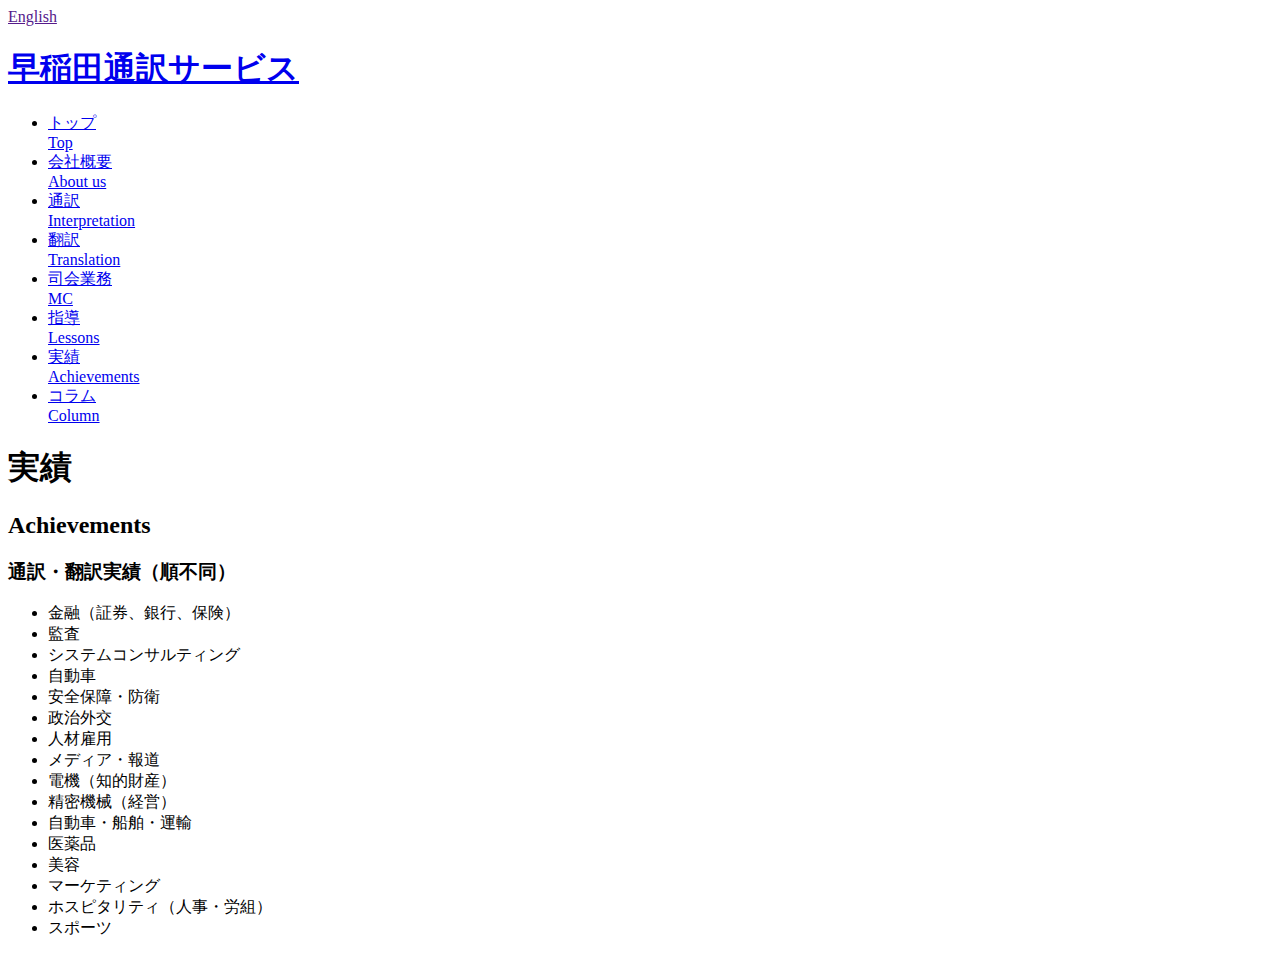
==== Achievements.html @ 34196c23 "Add files via upload" ====
<!DOCTYPE html>
<html lang="ja">
<head>
    <meta charset="UTF-8">
    <title>早稲田通訳サービス</title>
    <link rel="stylesheet" href="css/sanitize.css">
    <link rel="stylesheet" href="css/Achievements.css" media="screen">
    <link rel="preconnect" href="https://fonts.gstatic.com"> 
    <link href="https://fonts.googleapis.com/css2?family=Noto+Sans+JP:wght@300&display=swap" rel="stylesheet">


</head>
<body>
   <div>
    <Header>
      <!--<div class="HeaderBackImg"><img src="images/headerBack2.jpg" alt="pal" class="HeaderBackImgTagu"></div>}-->
       <div class="HeaderWrapper">
            <div class="English"><a href="" class="EnglishLink">English</a></div>
                <div class="HeaderSection1">
                    <a href="index.html" class="TopLink">
                        <h1 class="HeaderLogoPic">早稲田通訳サービス</h1>
                    </a>
                </div>
            <nav>
                <ul>
                    <li class="FirstList Y1">
                        <a href="index.html" class="FirstListLink">トップ<br>
                            <span class="ListEnglish">Top</span>
                        </a>
                    </li>
                    <li class="FirstList">
                        <a href="AboutUs.html" class="FirstListLink">会社概要<br>
                            <span class="ListEnglish">About us</span>
                        </a>
                    </li>
                    <li class="FirstList">
                        <a href="Interpretation.html" class="FirstListLink">通訳<br>
                            <span class="ListEnglish">Interpretation</span>
                        </a>
                    </li>
                    <li class="FirstList">
                        <a href="Translation.html" class="FirstListLink">翻訳<br>
                            <span class="ListEnglish">Translation</span>
                        </a>
                    </li>
                    <li class="FirstList">
                        <a href="MC.html" class="FirstListLink">司会業務<br>
                            <span class="ListEnglish">MC</span>
                        </a>
                    </li>
                    <li class="FirstList">
                        <a href="Lessons.html" class="FirstListLink">指導<br>
                            <span class="ListEnglish">Lessons</span>
                        </a>
                    </li>
                    <li class="FirstList">
                        <a href="Achievements.html" class="FirstListLink">実績<br>
                            <span class="ListEnglish">Achievements</span>
                        </a>
                    </li>
                    <li class="FirstList YLast">
                        <a href="Column.html" class="FirstListLink">コラム<br>
                            <span class="ListEnglish">Column</span>
                        </a>
                    </li>
                </ul>
            </nav>
        </div>
    </Header>
    </div>
    <div class="miniHeader forTop">
        <h1>実績</h1>
        <h2>Achievements</h2>
    </div>
    
    <section class="Achievements">
        <h3>通訳・翻訳実績（順不同）</h3>
        <ul>
            <li>金融（証券、銀行、保険）</li>
            <li>監査</li>
            <li>システムコンサルティング</li>
            <li>自動車</li>
            <li>安全保障・防衛</li>
            <li>政治外交</li>
            <li>人材雇用</li>
            <li>メディア・報道</li>
            <li>電機（知的財産）</li>
            <li>精密機械（経営）</li>
            <li>自動車・船舶・運輸</li>
            <li>医薬品</li>
            <li>美容</li>
            <li>マーケティング</li>
            <li>ホスピタリティ（人事・労組）</li>
            <li>スポーツ</li>
        </ul>
        
        
    </section>
        <!--以下テスト-->
</body>
</html>
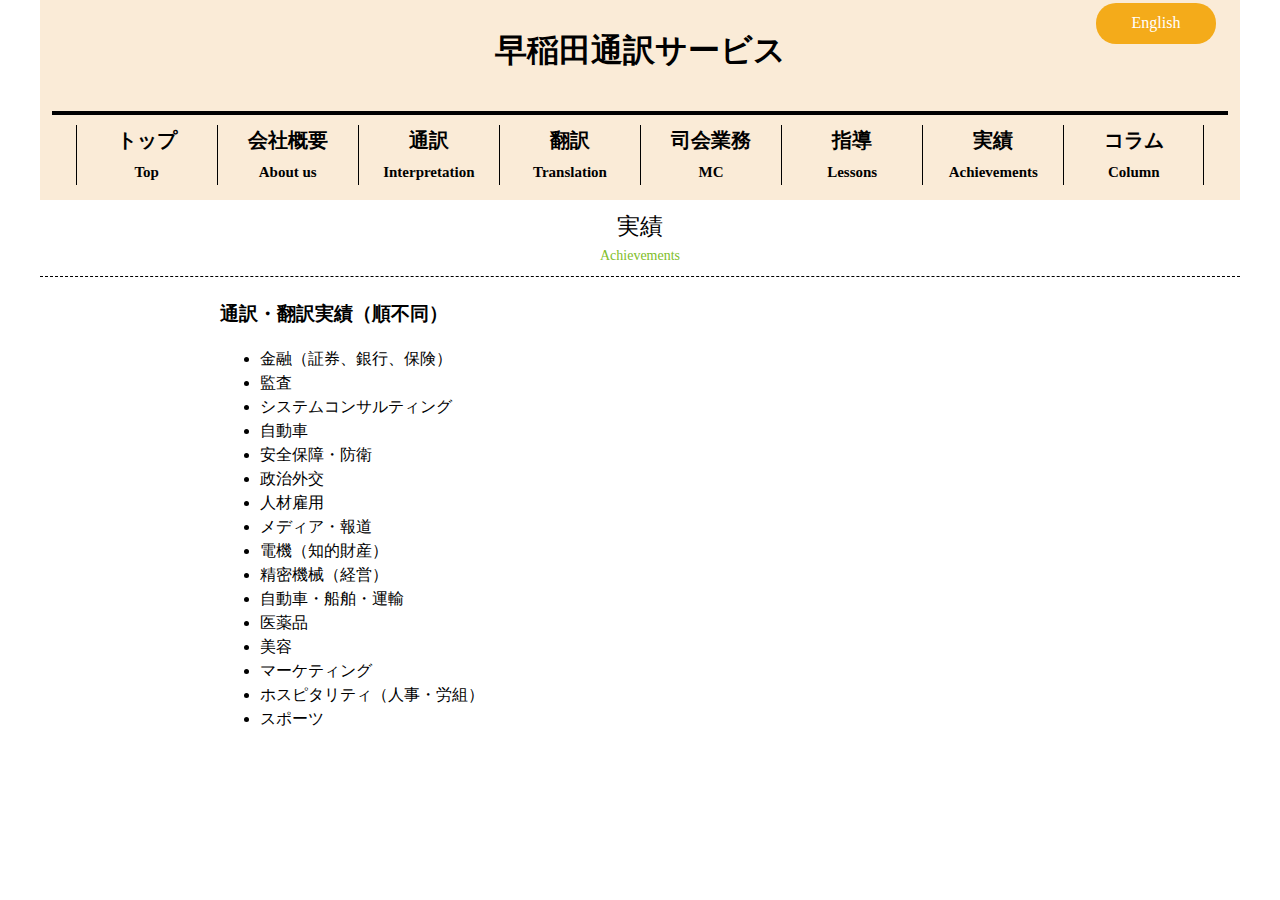
==== commit 9ff11736: "Update Achievements.html" ====
--- a/Achievements.html
+++ b/Achievements.html
@@ -3,8 +3,8 @@
 <head>
     <meta charset="UTF-8">
     <title>早稲田通訳サービス</title>
-    <link rel="stylesheet" href="css/sanitize.css">
-    <link rel="stylesheet" href="css/Achievements.css" media="screen">
+    <link rel="stylesheet" href="sanitize.css">
+    <link rel="stylesheet" href="Achievements.css" media="screen">
     <link rel="preconnect" href="https://fonts.gstatic.com"> 
     <link href="https://fonts.googleapis.com/css2?family=Noto+Sans+JP:wght@300&display=swap" rel="stylesheet">
 
@@ -98,4 +98,4 @@
     </section>
         <!--以下テスト-->
 </body>
-</html>+</html>
--- a/sanitize.css
+++ b/sanitize.css
@@ -0,0 +1,581 @@
+/* Document
+ * ========================================================================== */
+
+/**
+ * Add border box sizing in all browsers (opinionated).
+ */
+
+*,
+::before,
+::after {
+  box-sizing: border-box;
+}
+
+/**
+ * 1. Add text decoration inheritance in all browsers (opinionated).
+ * 2. Add vertical alignment inheritance in all browsers (opinionated).
+ */
+
+::before,
+::after {
+  text-decoration: inherit; /* 1 */
+  vertical-align: inherit; /* 2 */
+}
+
+/**
+ * 1. Use the default cursor in all browsers (opinionated).
+ * 2. Change the line height in all browsers (opinionated).
+ * 3. Use a 4-space tab width in all browsers (opinionated).
+ * 4. Remove the grey highlight on links in iOS (opinionated).
+ * 5. Prevent adjustments of font size after orientation changes in
+ *    IE on Windows Phone and in iOS.
+ * 6. Breaks words to prevent overflow in all browsers (opinionated).
+ */
+
+html {
+  cursor: default; /* 1 */
+  line-height: 1.5; /* 2 */
+  -moz-tab-size: 4; /* 3 */
+  tab-size: 4; /* 3 */
+  -webkit-tap-highlight-color: transparent /* 4 */;
+  -ms-text-size-adjust: 100%; /* 5 */
+  -webkit-text-size-adjust: 100%; /* 5 */
+  word-break: break-word; /* 6 */
+}
+
+/* Sections
+ * ========================================================================== */
+
+/**
+ * Remove the margin in all browsers (opinionated).
+ */
+
+body {
+  margin: 0;
+}
+
+/**
+ * Correct the font size and margin on `h1` elements within `section` and
+ * `article` contexts in Chrome, Edge, Firefox, and Safari.
+ */
+
+h1 {
+  font-size: 2em;
+  margin: 0.67em 0;
+}
+
+/* Grouping content
+ * ========================================================================== */
+
+/**
+ * Remove the margin on nested lists in Chrome, Edge, IE, and Safari.
+ */
+
+dl dl,
+dl ol,
+dl ul,
+ol dl,
+ul dl {
+  margin: 0;
+}
+
+/**
+ * Remove the margin on nested lists in Edge 18- and IE.
+ */
+
+ol ol,
+ol ul,
+ul ol,
+ul ul {
+  margin: 0;
+}
+
+/**
+ * 1. Correct the inheritance of border color in Firefox.
+ * 2. Add the correct box sizing in Firefox.
+ * 3. Show the overflow in Edge 18- and IE.
+ */
+
+hr {
+  color: inherit; /* 1 */
+  height: 0; /* 2 */
+  overflow: visible; /* 3 */
+}
+
+/**
+ * Add the correct display in IE.
+ */
+
+main {
+  display: block;
+}
+
+/**
+ * Remove the list style on navigation lists in all browsers (opinionated).
+ */
+
+nav ol,
+nav ul {
+  list-style: none;
+  padding: 0;
+}
+
+/**
+ * Prevent VoiceOver from ignoring list semantics in Safari (opinionated).
+ */
+
+nav li::before {
+  content: "\200B";
+}
+
+/**
+ * 1. Correct the inheritance and scaling of font size in all browsers.
+ * 2. Correct the odd `em` font sizing in all browsers.
+ * 3. Prevent overflow of the container in all browsers (opinionated).
+ */
+
+pre {
+  font-family: monospace, monospace; /* 1 */
+  font-size: 1em; /* 2 */
+  overflow: auto; /* 3 */
+  -ms-overflow-style: scrollbar; /* 3 */
+}
+
+/* Text-level semantics
+ * ========================================================================== */
+
+/**
+ * Remove the gray background on active links in IE 10.
+ */
+
+a {
+  background-color: transparent;
+}
+
+/**
+ * Add the correct text decoration in Edge 18-, IE, and Safari.
+ */
+
+abbr[title] {
+  text-decoration: underline;
+  text-decoration: underline dotted;
+}
+
+/**
+ * Add the correct font weight in Chrome, Edge, and Safari.
+ */
+
+b,
+strong {
+  font-weight: bolder;
+}
+
+/**
+ * 1. Correct the inheritance and scaling of font size in all browsers.
+ * 2. Correct the odd `em` font sizing in all browsers.
+ */
+
+code,
+kbd,
+samp {
+  font-family: monospace, monospace; /* 1 */
+  font-size: 1em; /* 2 */
+}
+
+/**
+ * Add the correct font size in all browsers.
+ */
+
+small {
+  font-size: 80%;
+}
+
+/* Embedded content
+ * ========================================================================== */
+
+/*
+ * Change the alignment on media elements in all browsers (opinionated).
+ */
+
+audio,
+canvas,
+iframe,
+img,
+svg,
+video {
+  vertical-align: middle;
+}
+
+/**
+ * Add the correct display in IE 9-.
+ */
+
+audio,
+video {
+  display: inline-block;
+}
+
+/**
+ * Add the correct display in iOS 4-7.
+ */
+
+audio:not([controls]) {
+  display: none;
+  height: 0;
+}
+
+/**
+ * Remove the border on iframes in all browsers (opinionated).
+ */
+
+iframe {
+  border-style: none;
+}
+
+/**
+ * Remove the border on images within links in IE 10-.
+ */
+
+img {
+  border-style: none;
+}
+
+/**
+ * Change the fill color to match the text color in all browsers (opinionated).
+ */
+
+svg:not([fill]) {
+  fill: currentColor;
+}
+
+/**
+ * Hide the overflow in IE.
+ */
+
+svg:not(:root) {
+  overflow: hidden;
+}
+
+/* Tabular data
+ * ========================================================================== */
+
+/**
+ * 1. Collapse border spacing in all browsers (opinionated).
+ * 2. Correct table border color inheritance in all Chrome, Edge, and Safari.
+ * 3. Remove text indentation from table contents in Chrome, Edge, and Safari.
+ */
+
+table {
+  border-collapse: collapse; /* 1 */
+  border-color: inherit; /* 2 */
+  text-indent: 0; /* 3 */
+}
+
+/* Forms
+ * ========================================================================== */
+
+/**
+ * Remove the margin on controls in Safari.
+ */
+
+button,
+input,
+select {
+  margin: 0;
+}
+
+/**
+ * 1. Show the overflow in IE.
+ * 2. Remove the inheritance of text transform in Edge 18-, Firefox, and IE.
+ */
+
+button {
+  overflow: visible; /* 1 */
+  text-transform: none; /* 2 */
+}
+
+/**
+ * Correct the inability to style buttons in iOS and Safari.
+ */
+
+button,
+[type="button"],
+[type="reset"],
+[type="submit"] {
+  -webkit-appearance: button;
+}
+
+/**
+ * 1. Change the inconsistent appearance in all browsers (opinionated).
+ * 2. Correct the padding in Firefox.
+ */
+
+fieldset {
+  border: 1px solid #a0a0a0; /* 1 */
+  padding: 0.35em 0.75em 0.625em; /* 2 */
+}
+
+/**
+ * Show the overflow in Edge 18- and IE.
+ */
+
+input {
+  overflow: visible;
+}
+
+/**
+ * 1. Correct the text wrapping in Edge 18- and IE.
+ * 2. Correct the color inheritance from `fieldset` elements in IE.
+ */
+
+legend {
+  color: inherit; /* 2 */
+  display: table; /* 1 */
+  max-width: 100%; /* 1 */
+  white-space: normal; /* 1 */
+}
+
+/**
+ * 1. Add the correct display in Edge 18- and IE.
+ * 2. Add the correct vertical alignment in Chrome, Edge, and Firefox.
+ */
+
+progress {
+  display: inline-block; /* 1 */
+  vertical-align: baseline; /* 2 */
+}
+
+/**
+ * Remove the inheritance of text transform in Firefox.
+ */
+
+select {
+  text-transform: none;
+}
+
+/**
+ * 1. Remove the margin in Firefox and Safari.
+ * 2. Remove the default vertical scrollbar in IE.
+ * 3. Change the resize direction in all browsers (opinionated).
+ */
+
+textarea {
+  margin: 0; /* 1 */
+  overflow: auto; /* 2 */
+  resize: vertical; /* 3 */
+  resize: block; /* 3 */
+}
+
+/**
+ * Remove the padding in IE 10-.
+ */
+
+[type="checkbox"],
+[type="radio"] {
+  padding: 0;
+}
+
+/**
+ * 1. Correct the odd appearance in Chrome, Edge, and Safari.
+ * 2. Correct the outline style in Safari.
+ */
+
+[type="search"] {
+  -webkit-appearance: textfield; /* 1 */
+  outline-offset: -2px; /* 2 */
+}
+
+/**
+ * Correct the cursor style of increment and decrement buttons in Safari.
+ */
+
+::-webkit-inner-spin-button,
+::-webkit-outer-spin-button {
+  height: auto;
+}
+
+/**
+ * Correct the text style of placeholders in Chrome, Edge, and Safari.
+ */
+
+::-webkit-input-placeholder {
+  color: inherit;
+  opacity: 0.54;
+}
+
+/**
+ * Remove the inner padding in Chrome, Edge, and Safari on macOS.
+ */
+
+::-webkit-search-decoration {
+  -webkit-appearance: none;
+}
+
+/**
+ * 1. Correct the inability to style upload buttons in iOS and Safari.
+ * 2. Change font properties to `inherit` in Safari.
+ */
+
+::-webkit-file-upload-button {
+  -webkit-appearance: button; /* 1 */
+  font: inherit; /* 2 */
+}
+
+/**
+ * Remove the inner border and padding of focus outlines in Firefox.
+ */
+
+::-moz-focus-inner {
+  border-style: none;
+  padding: 0;
+}
+
+/**
+ * Restore the focus outline styles unset by the previous rule in Firefox.
+ */
+
+:-moz-focusring {
+  outline: 1px dotted ButtonText;
+}
+
+/**
+ * Remove the additional :invalid styles in Firefox.
+ */
+
+:-moz-ui-invalid {
+  box-shadow: none;
+}
+
+/* Interactive
+ * ========================================================================== */
+
+/*
+ * Add the correct display in Edge 18- and IE.
+ */
+
+details {
+  display: block;
+}
+
+/*
+ * Add the correct styles in Edge 18-, IE, and Safari.
+ */
+
+dialog {
+  background-color: white;
+  border: solid;
+  color: black;
+  display: block;
+  height: -moz-fit-content;
+  height: -webkit-fit-content;
+  height: fit-content;
+  left: 0;
+  margin: auto;
+  padding: 1em;
+  position: absolute;
+  right: 0;
+  width: -moz-fit-content;
+  width: -webkit-fit-content;
+  width: fit-content;
+}
+
+dialog:not([open]) {
+  display: none;
+}
+
+/*
+ * Add the correct display in all browsers.
+ */
+
+summary {
+  display: list-item;
+}
+
+/* Scripting
+ * ========================================================================== */
+
+/**
+ * Add the correct display in IE 9-.
+ */
+
+canvas {
+  display: inline-block;
+}
+
+/**
+ * Add the correct display in IE.
+ */
+
+template {
+  display: none;
+}
+
+/* User interaction
+ * ========================================================================== */
+
+/*
+ * Remove the tapping delay in IE 10.
+ */
+
+a,
+area,
+button,
+input,
+label,
+select,
+summary,
+textarea,
+[tabindex] {
+  -ms-touch-action: manipulation;
+}
+
+/**
+ * Add the correct display in IE 10-.
+ */
+
+[hidden] {
+  display: none;
+}
+
+/* Accessibility
+ * ========================================================================== */
+
+/**
+ * Change the cursor on busy elements in all browsers (opinionated).
+ */
+
+[aria-busy="true"] {
+  cursor: progress;
+}
+
+/*
+ * Change the cursor on control elements in all browsers (opinionated).
+ */
+
+[aria-controls] {
+  cursor: pointer;
+}
+
+/*
+ * Change the cursor on disabled, not-editable, or otherwise
+ * inoperable elements in all browsers (opinionated).
+ */
+
+[aria-disabled="true"],
+[disabled] {
+  cursor: not-allowed;
+}
+
+/*
+ * Change the display on visually hidden accessible elements
+ * in all browsers (opinionated).
+ */
+
+[aria-hidden="false"][hidden] {
+  display: initial;
+}
+
+[aria-hidden="false"][hidden]:not(:focus) {
+  clip: rect(0, 0, 0, 0);
+  position: absolute;
+}
--- a/Achievements.css
+++ b/Achievements.css
@@ -0,0 +1,181 @@
+@charaset "UTF-8";
+
+:root{
+    
+}
+
+head{
+    
+}
+body{
+    width:1200px;
+    background-repeat:no-repeat;
+    background-attachment:fixed;
+    background-position:center;
+    margin-left:auto;
+    margin-right:auto;
+}
+Header{
+    position:fixed;
+    background-color:#ffffff;
+    margin-top:0px;
+    top:0%;
+    height:200px;
+    width:100%;
+    background-color:antiquewhite;
+    width:1200px;
+    z-index: 1000;
+}
+.HeaderBackImg{
+    position:absolute;
+    z-index:-100;
+}
+.HeaderBackImgTagu{
+    width:100%;
+}
+.HeaderWrapper{
+    width:98%;
+    margin-left:1%;
+    margin-top:0px;
+    /*border:solid 7px #7FBE29;
+    border-radius:20px;
+    background-color:rgba(255, 255, 255, 0.95);*/
+}
+.TopLink{
+    text-decoration:none;
+}
+.English{
+    position:absolute;
+    text-align:center;
+    right:2%;
+    top:1.5%;
+    background-color:#F4AB1A;
+    padding:0.7% 1%;
+    border-radius:20px;
+    width:10%
+}
+.EnglishLink{
+    text-decoration:none;
+    color:#ffffff;
+    display:inline-block;
+    height:100%;
+    width:100%;
+}
+.HeaderSection1{
+	text-align: center;
+}
+.HeaderLogoPic{
+    margin-top: 10px;
+    margin-left:auto;
+    margin-right:auto;
+    height:80px;
+    width: 35%;
+    line-height:80px;
+    color:black;   
+}
+.headerLogoPic:link{
+}
+
+Header nav{
+    position:relative;
+}
+Header nav ul{
+    display:flex;
+    justify-content:center;
+    padding-left:0px;
+    padding-top:10px;
+    background-color:#0000;
+    border-top:solid 4px;
+}
+Header nav ul li a:hover{
+    background-color:rgba(0, 0, 0, 0.1);
+    transition:1s;
+}
+.NavBack{
+    position:absolute;
+    margin-left:1%;
+    margin-right:1%;
+    width:98%;
+    height:100%;
+    background-color:rgba(0, 0, 0, 0);
+    z-index:-1;
+    padding-bottom:0px;
+}
+.FirstListLink{
+    text-decoration:none;
+    color:#000000;
+    display:inline-block;
+    height:100%;
+    width:100%;
+}
+.FirstList{
+    display:inline-block;
+    list-style-type:none;
+    text-align:center;
+    width:12%;
+    border-left:1px solid #000000;
+    font-size:20px;
+    font-weight:bold;
+}
+.Y1{
+    
+}
+.YLast{
+    border-right:1px solid #000000;
+}
+.ListEnglish{
+    font-size:15px;
+}
+
+/*ヘッダー終わり*/
+
+/*汎用クラス*/
+.miniHeader{
+    text-align:center;
+    border-bottom:dashed 1px #000;
+    padding-bottom:10px;
+}
+.miniHeader h1{
+    font-weight:normal;
+    margin:0px;
+    font-size:23px
+}
+.miniHeader h2{
+    margin:0px;
+    font-weight:normal;
+    font-size:14px;
+    color:#7FBE29;
+}
+.Button{
+    display:inline-block;
+    width:100%;
+    height:100%;
+    text-decoration:none;
+}
+
+/*汎用クラス終わり*/
+
+/*トップ・スローガン*/
+.miniHeader.forTop{
+    top:200px;
+    padding-top:10px;
+    position:fixed;
+    width:1200px;
+    background-color:white;
+}
+.sloganJPGWrapper{
+    text-align:center;
+    margin-top:30px;
+}
+.sloganJPG{
+    width:70%;
+}
+
+/*通訳セクション*/
+.Achievements{
+    width:70%;
+    margin:auto;
+    margin-top:300px;
+}
+
+
